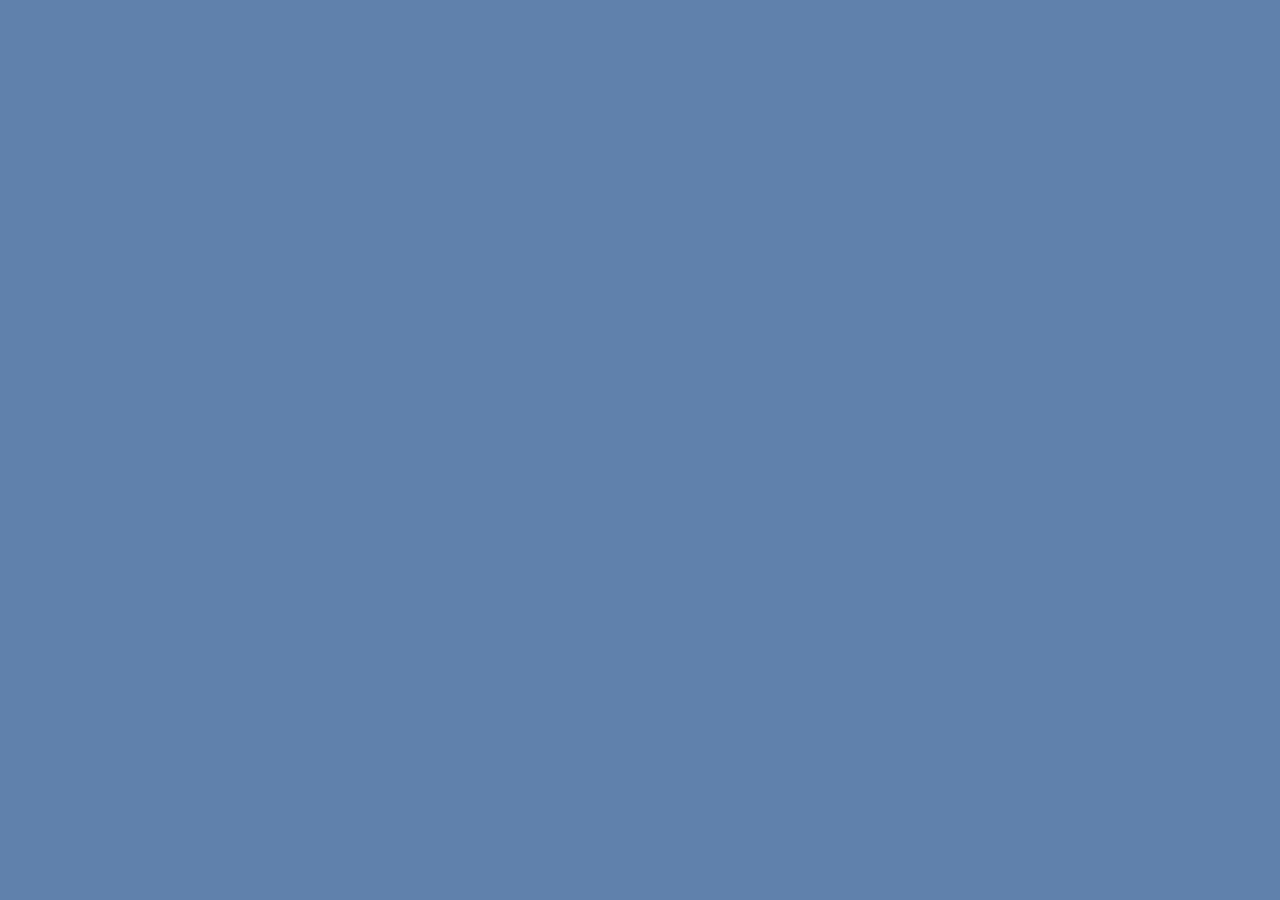
==== courses.html @ e12f3419 "Added course + club html files. Added buttons." ====
<!DOCTYPE html>
<html lang="en">
<head>
    <meta charset="UTF-8">
    <meta http-equiv="X-UA-Compatible" content="IE=edge">
    <meta name="viewport" content="width=device-width, initial-scale=1.0">
    <title>Courses</title>
    <link href="/style.css" rel="stylesheet"/>
    <script src="/script.js"></script>
</head>
<body>
    
</body>
</html>
---- style.css ----
@import url('https://fonts.googleapis.com/css2?family=Inter:wght@100;200;300;400;500;600;700;800;900&display=swap');
/* To use fonts type the following
 font-family: 'Inter', sans-serif; 
 You may also specify the weight */
*{
	font-family: "Inter", sans-serif !important;
}

 body{
	background-color: #5D81AC !important;
	
 }
.navbar-brand{
	margin-top: 16px;
	margin-left: 2vw;
	font-family: 'Inter', sans-serif;
    font-size: 30px !important;
    font-weight: 700;
	color: #5D81AC !important;
}

.wvlogostacked{
	width: 75px;
	height: 75px;
}

p{
	font-family: 'Inter', sans-serif;
	color: white;
}
a{
	font-family: 'Inter',sans-serif;
	color: white !important;
	background: #5D81AC !important;
	border-radius: 50px;
	margin: 10;
	font-size: 20px !important;
}

a:hover{
	box-shadow:  20px 20px 60px #5779a2,
             -20px -20px 60px #6389b6;
}

.homeWelcome{
	width: 100%;
	height: 50vw;
	margin-top: 2vw;
	padding-left: 12px;
	margin-left: 16px;
	
}

#typedCol{
	height: 20rem !important;
}

#container{
	height: 500px;
}



#learnmore{
	text-align: center;
	color: white;
	font-weight: 700 !important;
}
@media screen and (max-width:400px){
	.laptopsvg{
		visibility: hidden;
	}
}
.laptopsvg{
	margin-top: 9vw;
	margin-left: 10vw;
	width: 50%;
	height: auto;
	filter: invert(99%) sepia(0%) saturate(347%) hue-rotate(302deg) brightness(112%) contrast(96%);
	
	
}


#card1{

	width: 50;
	height: 30em;
	margin-top: 40px;
	padding-left: 100%;
	
	-webkit-border-radius: 50px;
	border-radius: 50px;
	background: #5d81ac;
	box-shadow:  -20px 20px 60px #4f6e92,
             20px -20px 60px #6b94c6;
}

.cardtext{
	color: white;
}


button {
	/* Variables */
   --button_radius: 0.75em;
   --button_color: #e8e8e8;
   --button_outline_color: #000000;
   font-size: 17px;
   font-weight: bold;
   border: none;
   border-radius: var(--button_radius) !important;
   background: var(--button_outline_color);
  }
  
  .button_top {
   display: block;
   box-sizing: border-box;
   border: 2px solid var(--button_outline_color);
   border-radius: var(--button_radius);
   padding: 0.75em 1.5em;
   background: var(--button_color);
   color: var(--button_outline_color);
   transform: translateY(-0.2em);
   transition: transform 0.1s ease;
  }
  
  button:hover .button_top {
	/* Pull the button upwards when hovered */
   transform: translateY(-0.33em);
  }
  
  button:active .button_top {
	/* Push the button downwards when pressed */
   transform: translateY(0);
  }

#btnCont{
	margin-top: 200px;
}
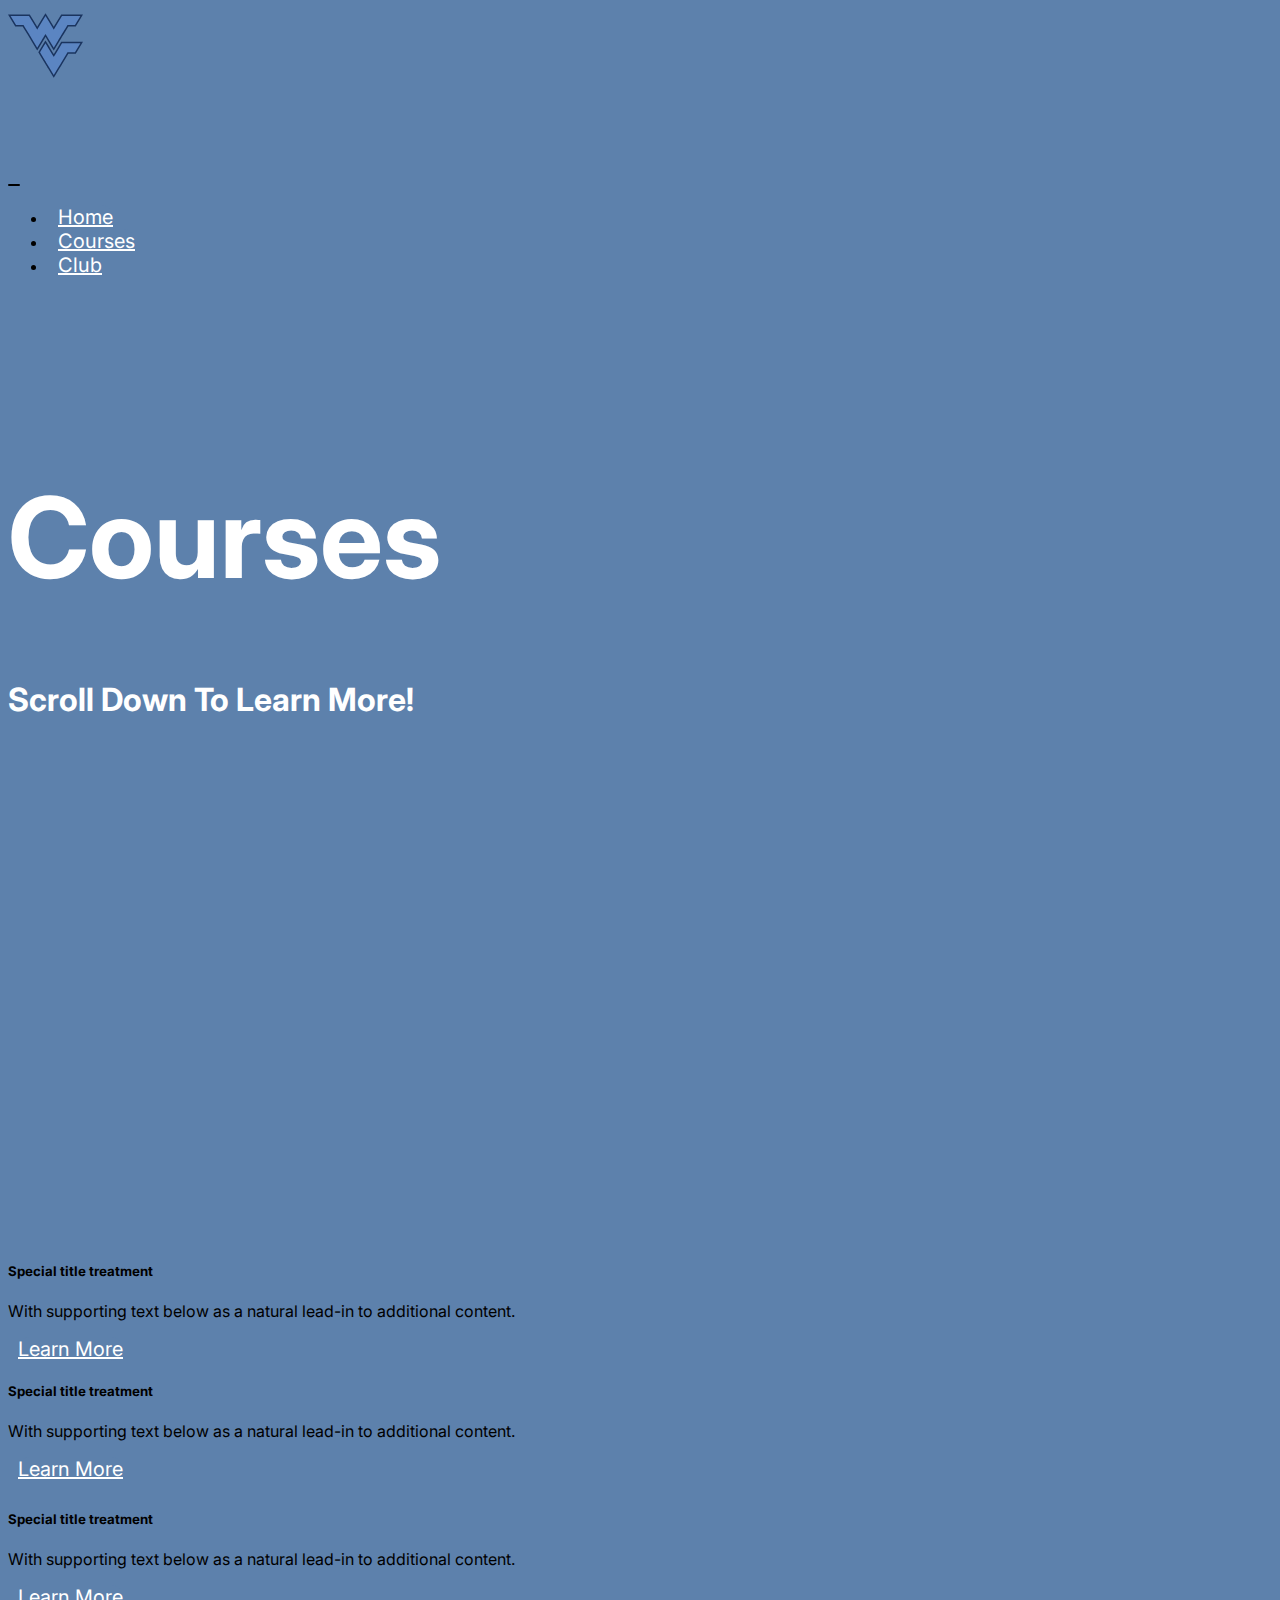
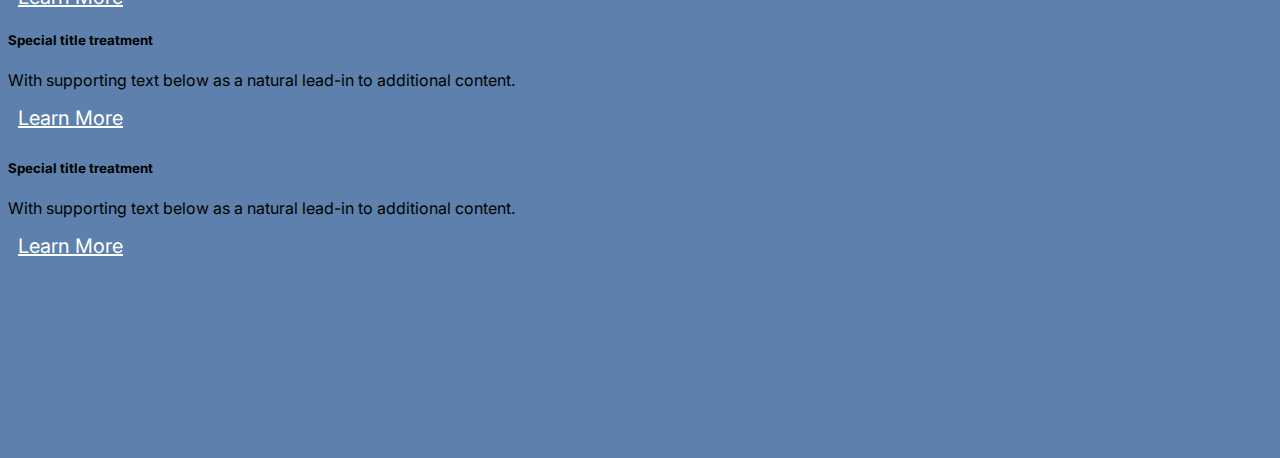
==== commit 184343cf: "Course page layout finished." ====
--- a/courses.html
+++ b/courses.html
@@ -1,14 +1,164 @@
 <!DOCTYPE html>
 <html lang="en">
-<head>
-    <meta charset="UTF-8">
-    <meta http-equiv="X-UA-Compatible" content="IE=edge">
-    <meta name="viewport" content="width=device-width, initial-scale=1.0">
+  <head>
+    <meta charset="UTF-8" />
+    <meta http-equiv="X-UA-Compatible" content="IE=edge" />
+    <meta name="viewport" content="width=device-width, initial-scale=1.0" />
     <title>Courses</title>
-    <link href="/style.css" rel="stylesheet"/>
+    <link href="/style.css" rel="stylesheet" />
     <script src="/script.js"></script>
-</head>
-<body>
-    
-</body>
-</html>+    <link
+      href="https://cdn.jsdelivr.net/npm/bootstrap@5.2.3/dist/css/bootstrap.min.css"
+      rel="stylesheet"
+      integrity="sha384-rbsA2VBKQhggwzxH7pPCaAqO46MgnOM80zW1RWuH61DGLwZJEdK2Kadq2F9CUG65"
+      crossorigin="anonymous"
+    />
+    <script
+      src="https://cdn.jsdelivr.net/npm/bootstrap@5.2.3/dist/js/bootstrap.bundle.min.js"
+      integrity="sha384-kenU1KFdBIe4zVF0s0G1M5b4hcpxyD9F7jL+jjXkk+Q2h455rYXK/7HAuoJl+0I4"
+      crossorigin="anonymous"
+    ></script>
+  </head>
+  <body>
+    <nav
+      class="navbar navbar-expand-lg navbar-light bg-light sticky-top"
+      id="navbar"
+    >
+      <div class="container-fluid">
+        <img
+          class="wvlogostacked"
+          src="Assests\2021-2022__WV_Stacked_no-spear.svg"
+        />
+        <p class="navbar-brand">Wayne Valley Computer Science</p>
+        <button
+          class="navbar-toggler"
+          type="button"
+          data-bs-toggle="collapse"
+          data-bs-target="#navbarNav"
+          aria-controls="navbarNav"
+          aria-expanded="false"
+          aria-label="Toggle navigation"
+        >
+          <span class="navbar-toggler-icon"></span>
+        </button>
+        <div
+          class="collapse navbar-collapse justify-content-end"
+          id="navbarNav"
+        >
+          <ul class="navbar-nav ml-auto">
+            <li class="nav-item">
+              <a class="nav-link active" aria-current="page" href="/index.html"
+                >Home</a
+              >
+            </li>
+            <li class="nav-item">
+              <a class="nav-link" href="/courses.html">Courses</a>
+            </li>
+            <li class="nav-item">
+              <a class="nav-link" href="/club.html">Club</a>
+            </li>
+          </ul>
+        </div>
+      </div>
+    </nav>
+
+    <!-- Body Intro -->
+
+    <div class="container-fluid">
+      <div class="row align-items-center text-center gy-5">
+        <div class="col" id="Courses">
+          <h1>Courses</h1>
+        </div>
+      </div>
+      <div class="row align-items-center text-center gy-5">
+        <div class="col">
+          <h1>Scroll Down To Learn More!</h1>
+        </div>
+      </div>
+      <div class="row">
+        <div class="col" id="container"></div>
+      </div>
+    </div>
+
+    <!-- Course Grid Format -->
+    <div class="container">
+      <div class="row align-items-center text-center px-5 gx-5 gy-5">
+        <div class="col-md-6">
+          <div class="card">
+            <div class="card-body">
+              <h5 class="card-title">Special title treatment</h5>
+              <p class="card-text">
+                With supporting text below as a natural lead-in to additional
+                content.
+              </p>
+              <a href="#" class="btn btn-primary">Learn More</a>
+            </div>
+          </div>
+        </div>
+        <div class="col-md-6">
+          <div class="card">
+            <div class="card-body">
+              <h5 class="card-title">Special title treatment</h5>
+              <p class="card-text">
+                With supporting text below as a natural lead-in to additional
+                content.
+              </p>
+              <a href="#" class="btn btn-primary">Learn More</a>
+            </div>
+          </div>
+        </div>
+      </div>
+      <div
+        class="row align-items-center text-center px-5 gx-5 gy-5"
+        id="courses1"
+      >
+        <div class="col-md-6">
+          <div class="card">
+            <div class="card-body">
+              <h5 class="card-title">Special title treatment</h5>
+              <p class="card-text">
+                With supporting text below as a natural lead-in to additional
+                content.
+              </p>
+              <a href="#" class="btn btn-primary">Learn More</a>
+            </div>
+          </div>
+        </div>
+        <div class="col-md-6">
+          <div class="card">
+            <div class="card-body">
+              <h5 class="card-title">Special title treatment</h5>
+              <p class="card-text">
+                With supporting text below as a natural lead-in to additional
+                content.
+              </p>
+              <a href="#" class="btn btn-primary">Learn More</a>
+            </div>
+          </div>
+        </div>
+      </div>
+      <div
+        class="row align-items-center text-center px-5 gx-5 gy-5"
+        id="courses1"
+      >
+        <div class="col"></div>
+        <div class="col">
+          <div class="card">
+            <div class="card-body">
+              <h5 class="card-title">Special title treatment</h5>
+              <p class="card-text">
+                With supporting text below as a natural lead-in to additional
+                content.
+              </p>
+              <a href="#" class="btn btn-primary">Learn More</a>
+            </div>
+          </div>
+        </div>
+
+        <div class="col"></div>
+
+        <footer class="footer"></footer>
+      </div>
+    </div>
+  </body>
+</html>
--- a/style.css
+++ b/style.css
@@ -1,142 +1,167 @@
-@import url('https://fonts.googleapis.com/css2?family=Inter:wght@100;200;300;400;500;600;700;800;900&display=swap');
+@import url("https://fonts.googleapis.com/css2?family=Inter:wght@100;200;300;400;500;600;700;800;900&display=swap");
 /* To use fonts type the following
  font-family: 'Inter', sans-serif; 
  You may also specify the weight */
-*{
-	font-family: "Inter", sans-serif !important;
+
+/* For Index Page / General Items */
+
+* {
+  font-family: "Inter", sans-serif !important;
 }
 
- body{
-	background-color: #5D81AC !important;
-	
- }
-.navbar-brand{
-	margin-top: 16px;
-	margin-left: 2vw;
-	font-family: 'Inter', sans-serif;
-    font-size: 30px !important;
-    font-weight: 700;
-	color: #5D81AC !important;
+body {
+  background-color: #5d81ac !important;
+}
+.navbar-brand {
+  margin-top: 16px;
+  margin-left: 2vw;
+  font-family: "Inter", sans-serif;
+  font-size: 30px !important;
+  font-weight: 700;
+  color: #5d81ac !important;
 }
 
-.wvlogostacked{
-	width: 75px;
-	height: 75px;
+.wvlogostacked {
+  width: 75px;
+  height: 75px;
 }
 
-p{
-	font-family: 'Inter', sans-serif;
-	color: white;
+p {
+  font-family: "Inter", sans-serif;
+  color: white;
 }
-a{
-	font-family: 'Inter',sans-serif;
-	color: white !important;
-	background: #5D81AC !important;
-	border-radius: 50px;
-	margin: 10;
-	font-size: 20px !important;
+a {
+  font-family: "Inter", sans-serif;
+  color: white !important;
+  background: #5d81ac !important;
+  border-radius: 50px;
+  margin: 10px;
+  font-size: 20px !important;
 }
 
-a:hover{
-	box-shadow:  20px 20px 60px #5779a2,
-             -20px -20px 60px #6389b6;
+h1 {
+  color: white;
 }
 
-.homeWelcome{
-	width: 100%;
-	height: 50vw;
-	margin-top: 2vw;
-	padding-left: 12px;
-	margin-left: 16px;
-	
+a:hover {
+  box-shadow: 20px 20px 60px #5779a2, -20px -20px 60px #6389b6;
 }
 
-#typedCol{
-	height: 20rem !important;
+.homeWelcome {
+  width: 100%;
+  height: 50vw;
+  margin-top: 2vw;
+  padding-left: 12px;
+  margin-left: 16px;
 }
 
-#container{
-	height: 500px;
+#typedCol {
+  height: 20rem !important;
 }
 
-
-
-#learnmore{
-	text-align: center;
-	color: white;
-	font-weight: 700 !important;
-}
-@media screen and (max-width:400px){
-	.laptopsvg{
-		visibility: hidden;
-	}
-}
-.laptopsvg{
-	margin-top: 9vw;
-	margin-left: 10vw;
-	width: 50%;
-	height: auto;
-	filter: invert(99%) sepia(0%) saturate(347%) hue-rotate(302deg) brightness(112%) contrast(96%);
-	
-	
+#container {
+  height: 500px;
 }
 
-
-#card1{
-
-	width: 50;
-	height: 30em;
-	margin-top: 40px;
-	padding-left: 100%;
-	
-	-webkit-border-radius: 50px;
-	border-radius: 50px;
-	background: #5d81ac;
-	box-shadow:  -20px 20px 60px #4f6e92,
-             20px -20px 60px #6b94c6;
+#learnmore {
+  text-align: center;
+  color: white;
+  font-weight: 700 !important;
+}
+@media screen and (max-width: 400px) {
+  .laptopsvg {
+    visibility: hidden;
+  }
+}
+.laptopsvg {
+  margin-top: 9vw;
+  margin-left: 10vw;
+  width: 50%;
+  height: auto;
+  filter: invert(99%) sepia(0%) saturate(347%) hue-rotate(302deg)
+    brightness(112%) contrast(96%);
 }
 
-.cardtext{
-	color: white;
+.footer {
+  margin-top: 200px;
 }
 
+#card1 {
+  width: 50;
+  height: 30em;
+  margin-top: 40px;
+  padding-left: 100%;
+
+  -webkit-border-radius: 50px;
+  border-radius: 50px;
+  background: #5d81ac;
+  box-shadow: -20px 20px 60px #4f6e92, 20px -20px 60px #6b94c6;
+}
 
 button {
-	/* Variables */
-   --button_radius: 0.75em;
-   --button_color: #e8e8e8;
-   --button_outline_color: #000000;
-   font-size: 17px;
-   font-weight: bold;
-   border: none;
-   border-radius: var(--button_radius) !important;
-   background: var(--button_outline_color);
-  }
-  
-  .button_top {
-   display: block;
-   box-sizing: border-box;
-   border: 2px solid var(--button_outline_color);
-   border-radius: var(--button_radius);
-   padding: 0.75em 1.5em;
-   background: var(--button_color);
-   color: var(--button_outline_color);
-   transform: translateY(-0.2em);
-   transition: transform 0.1s ease;
-  }
-  
-  button:hover .button_top {
-	/* Pull the button upwards when hovered */
-   transform: translateY(-0.33em);
-  }
-  
-  button:active .button_top {
-	/* Push the button downwards when pressed */
-   transform: translateY(0);
-  }
-
-#btnCont{
-	margin-top: 200px;
+  /* Variables */
+  --button_radius: 0.75em;
+  --button_color: #e8e8e8;
+  --button_outline_color: #000000;
+  font-size: 17px;
+  font-weight: bold;
+  border: none;
+  border-radius: var(--button_radius) !important;
+  background: var(--button_outline_color);
 }
 
+.button_top {
+  display: block;
+  box-sizing: border-box;
+  border: 2px solid var(--button_outline_color);
+  border-radius: var(--button_radius);
+  padding: 0.75em 1.5em;
+  background: var(--button_color);
+  color: var(--button_outline_color);
+  transform: translateY(-0.2em);
+  transition: transform 0.1s ease;
+}
 
+button:hover .button_top {
+  /* Pull the button upwards when hovered */
+  transform: translateY(-0.33em);
+}
+
+button:active .button_top {
+  /* Push the button downwards when pressed */
+  transform: translateY(0);
+}
+
+#btnCont {
+  margin-top: 200px;
+}
+::-webkit-scrollbar {
+  width: 1em;
+}
+::-webkit-scrollbar-track {
+  margin-block: 6.5em;
+  background: #5d81ac;
+  border-radius: 100vw;
+}
+::-webkit-scrollbar-thumb {
+  background: #f8f9fa;
+  border-radius: 100vw;
+}
+::-webkit-scrollbar-thumb:hover {
+  background: #4c6b92;
+}
+
+/* Courses Page */
+
+#Courses > h1 {
+  margin-top: 15vw;
+  font-size: 7em;
+}
+
+#courses1 {
+  margin-top: 30px;
+}
+
+.card-text {
+  color: #000000 !important;
+}
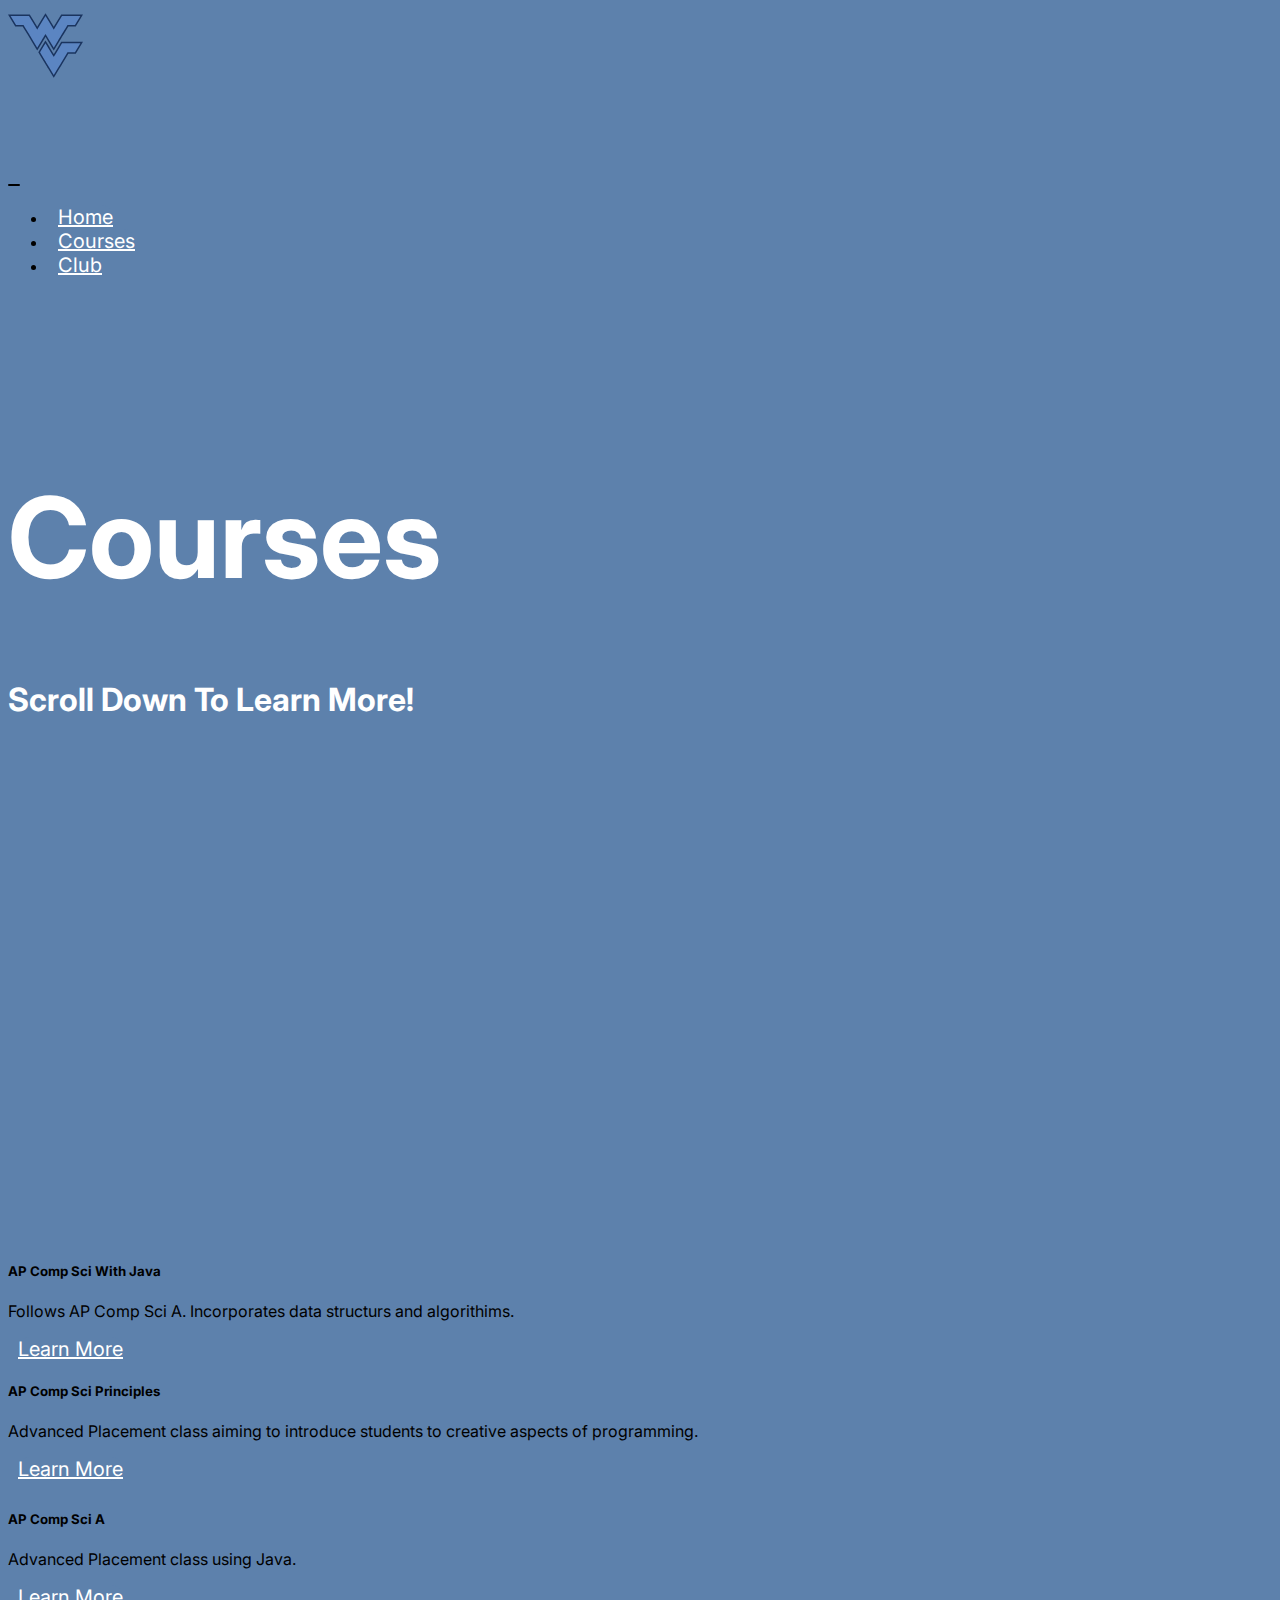
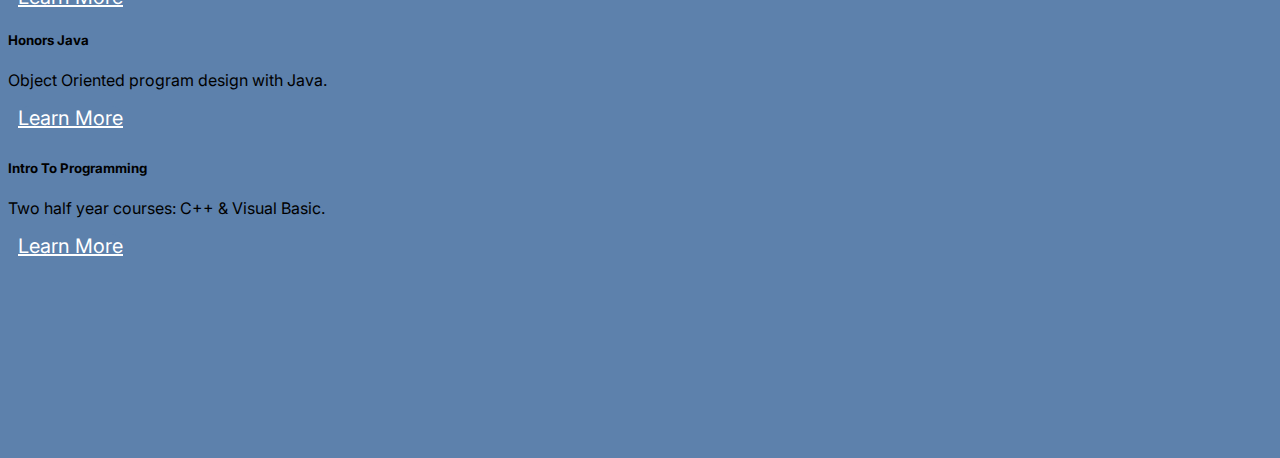
==== commit 4145f0ad: "Added cours epage desc and titles." ====
--- a/courses.html
+++ b/courses.html
@@ -86,10 +86,9 @@
         <div class="col-md-6">
           <div class="card">
             <div class="card-body">
-              <h5 class="card-title">Special title treatment</h5>
+              <h5 class="card-title">AP Comp Sci With Java</h5>
               <p class="card-text">
-                With supporting text below as a natural lead-in to additional
-                content.
+                Follows AP Comp Sci A. Incorporates data structurs and algorithims.
               </p>
               <a href="#" class="btn btn-primary">Learn More</a>
             </div>
@@ -98,10 +97,9 @@
         <div class="col-md-6">
           <div class="card">
             <div class="card-body">
-              <h5 class="card-title">Special title treatment</h5>
+              <h5 class="card-title">AP Comp Sci Principles</h5>
               <p class="card-text">
-                With supporting text below as a natural lead-in to additional
-                content.
+                Advanced Placement class aiming to introduce students to creative aspects of programming.
               </p>
               <a href="#" class="btn btn-primary">Learn More</a>
             </div>
@@ -115,10 +113,9 @@
         <div class="col-md-6">
           <div class="card">
             <div class="card-body">
-              <h5 class="card-title">Special title treatment</h5>
+              <h5 class="card-title">AP Comp Sci A</h5>
               <p class="card-text">
-                With supporting text below as a natural lead-in to additional
-                content.
+                Advanced Placement class using Java.
               </p>
               <a href="#" class="btn btn-primary">Learn More</a>
             </div>
@@ -127,10 +124,9 @@
         <div class="col-md-6">
           <div class="card">
             <div class="card-body">
-              <h5 class="card-title">Special title treatment</h5>
+              <h5 class="card-title">Honors Java</h5>
               <p class="card-text">
-                With supporting text below as a natural lead-in to additional
-                content.
+                Object Oriented program design with Java.
               </p>
               <a href="#" class="btn btn-primary">Learn More</a>
             </div>
@@ -145,10 +141,9 @@
         <div class="col">
           <div class="card">
             <div class="card-body">
-              <h5 class="card-title">Special title treatment</h5>
+              <h5 class="card-title">Intro To Programming</h5>
               <p class="card-text">
-                With supporting text below as a natural lead-in to additional
-                content.
+                Two half year courses: C++ & Visual Basic.
               </p>
               <a href="#" class="btn btn-primary">Learn More</a>
             </div>
